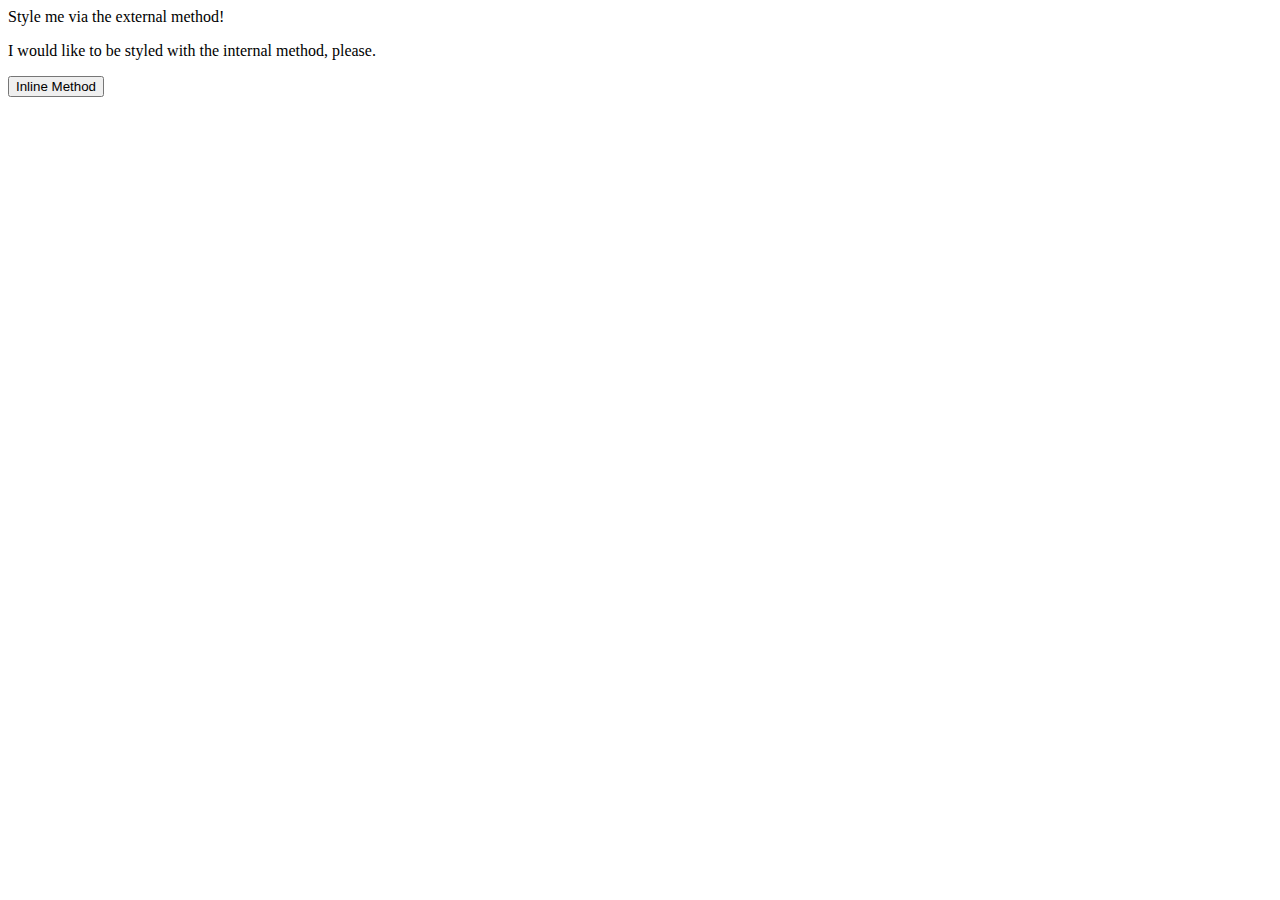
==== foundations/01-css-methods/index.html @ 6ccc9da6 "Add style sheet to index.html" ====
<!DOCTYPE html>
<html lang="en">
  <head>
    <meta charset="UTF-8">
    <meta http-equiv="X-UA-Compatible" content="IE=edge">
    <meta name="viewport" content="width=device-width, initial-scale=1.0">
    <title>Methods for Adding CSS</title>
    <link rel="stylesheet" href="styles.css"/>
  </head>
  <body>
    <div>Style me via the external method!</div>
    <p>I would like to be styled with the internal method, please.</p>
    <button>Inline Method</button>
  </body>
</html>
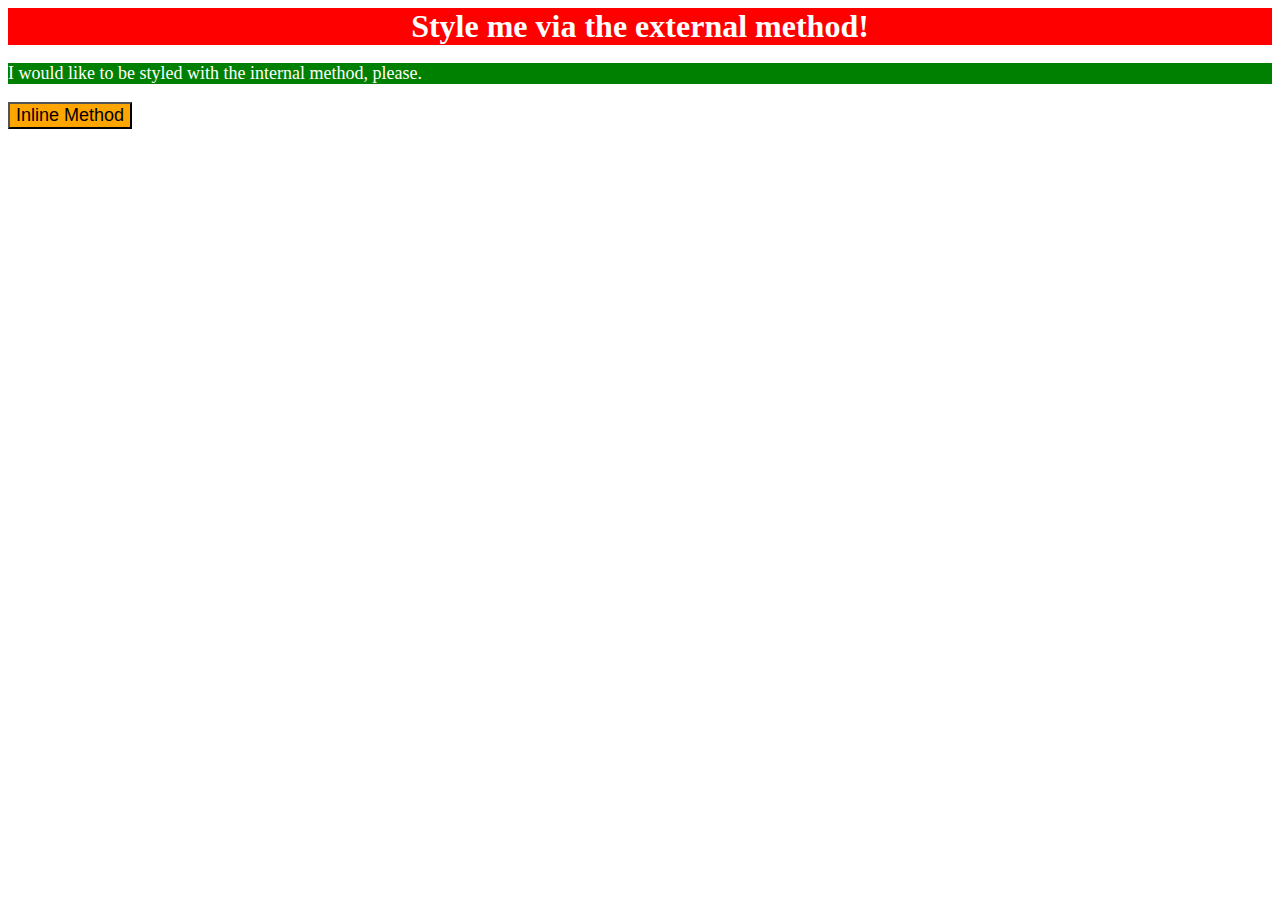
==== commit b321271d: "Add style to paragraph via internal css and to button via inline css" ====
--- a/foundations/01-css-methods/index.html
+++ b/foundations/01-css-methods/index.html
@@ -6,10 +6,19 @@
     <meta name="viewport" content="width=device-width, initial-scale=1.0">
     <title>Methods for Adding CSS</title>
     <link rel="stylesheet" href="styles.css"/>
+    <style> 
+      p{
+        background-color: green;
+        color: white;
+        font-family: 'Times New Roman', Times, serif;
+        font-size: 18px;
+        text-align: left;
+      }
+    </style>
   </head>
   <body>
     <div>Style me via the external method!</div>
     <p>I would like to be styled with the internal method, please.</p>
-    <button>Inline Method</button>
+    <button style="background-color: orange; font-size: 18px;">Inline Method</button>
   </body>
 </html>--- a/foundations/01-css-methods/styles.css
+++ b/foundations/01-css-methods/styles.css
@@ -0,0 +1,14 @@
+/* The properties you need to add to each element are:
+
+* `div`: a red background, white text, a font size of 32px, center aligned, and bold
+* `p`: a green background, white text, and a font size of 18px
+* `button`: an orange background and a font size of 18px */
+
+div {
+    background-color: red;
+    color: white;
+    font-family: 'Times New Roman', Times, serif;
+    font-size: 32px;
+    font-weight: bold;
+    text-align: center;
+}
